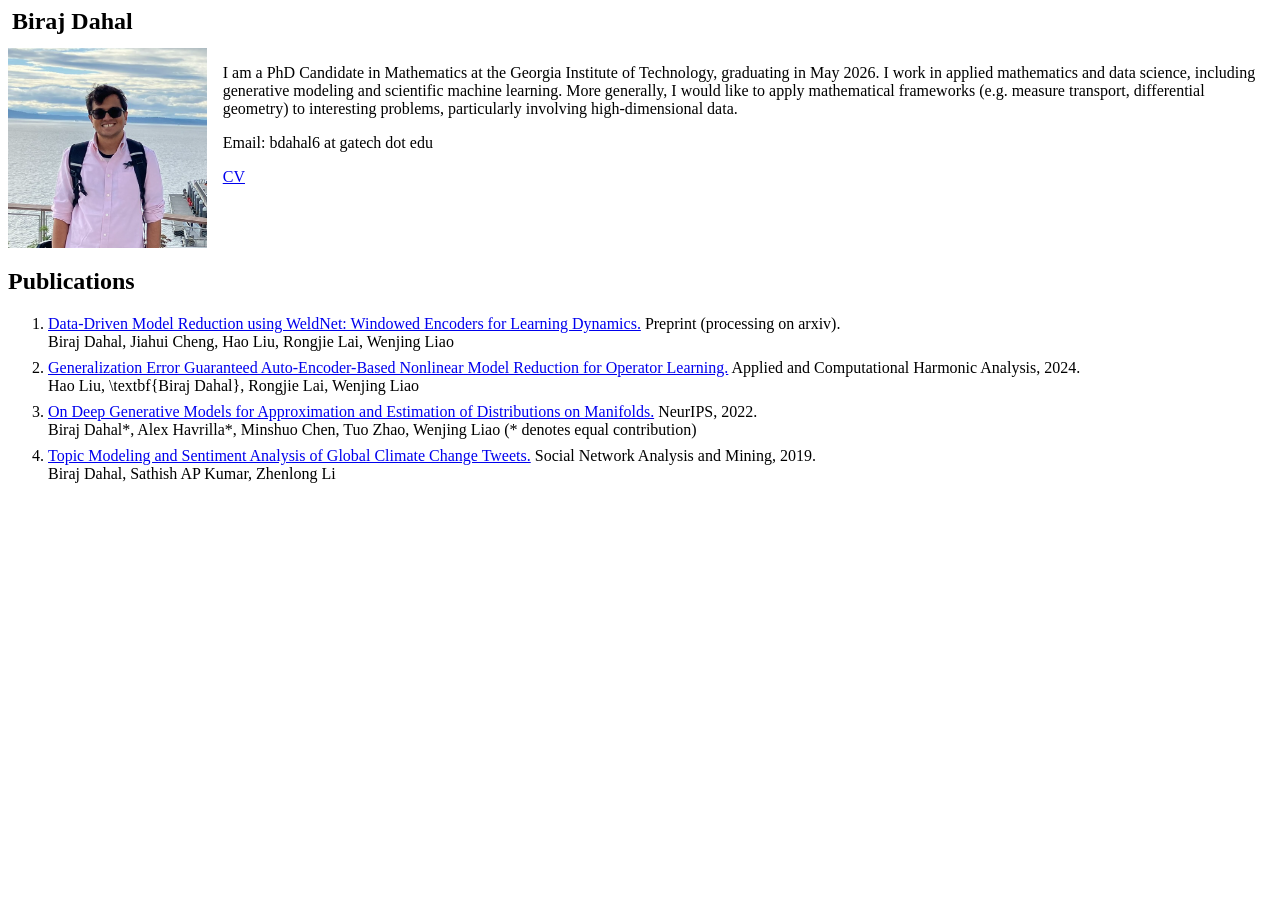
==== index.html @ 2e4e4821 "Format author names in publications section Updated author formatting for publication entries." ====
<html>
<head>
<title>Biraj Dahal</title>
<link rel="stylesheet" href="styles.css">
</head>

<body>
<nav>
  <h1>Biraj Dahal</h1>
  <!-- <div id="selectors"><a href="#about">About</a><a href="#research">Research</a><a href="#other">Other</a></div> -->
</nav>

<div id="container">

<div id="about">
  <a name="about"></a>
  <img src="biraj.PNG"/>
  <div>
    <p>I am a PhD Candidate in Mathematics at the Georgia Institute of Technology, graduating in May 2026. I work in applied mathematics and data science, including generative modeling and scientific machine learning. More generally, I would like to apply mathematical frameworks (e.g. measure transport, differential geometry) to interesting problems, particularly involving high-dimensional data.</p>

    <p>Email: bdahal6 at gatech dot edu </p>
    <a href="https://drive.google.com/file/d/110OqgK-nuj3xem2BMxxTVamZ35UW-vZv/view?usp=sharing">CV</a>
  </div>
</div>

<div id="research">
  <a name="research"></a>
  <h2>Publications</h2>
  <ol>
    <li>
      <a href="https://birajdahal.github.io/weldnet-arxiv.pdf" target="_blank">Data-Driven Model Reduction using WeldNet: Windowed Encoders for Learning Dynamics.</a> Preprint (processing on arxiv).
      <br>
      Biraj Dahal, Jiahui Cheng, Hao Liu, Rongjie Lai, Wenjing Liao
    </li>
    <li>
      <a href="https://arxiv.org/abs/2401.10490" target="_blank">Generalization Error Guaranteed Auto-Encoder-Based Nonlinear Model Reduction for Operator Learning.</a> Applied and Computational Harmonic Analysis, 2024.
      <br>
      Hao Liu, \textbf{Biraj Dahal}, Rongjie Lai, Wenjing Liao
    </li>
    <li>
      <a href="https://arxiv.org/abs/2302.13183" target="_blank">On Deep Generative Models for Approximation and Estimation of Distributions on Manifolds.</a> NeurIPS, 2022.
      <br>
      Biraj Dahal*, Alex Havrilla*, Minshuo Chen, Tuo Zhao, Wenjing Liao (* denotes equal contribution)
    </li>
    <li>
      <a href="https://www.researchgate.net/publication/331453828_Spatiotemporal_Topic_Modeling_and_Sentiment_Analysis_of_Global_Climate_Change_Tweets" target="_blank">Topic Modeling and Sentiment Analysis of Global Climate Change Tweets.</a> Social Network Analysis and Mining, 2019.
      <br>
      Biraj Dahal, Sathish AP Kumar, Zhenlong Li
    </li>
  </ol>
</div>
</div>

</body>
</html>
---- styles.css ----
nav {
  display: flex;
  justify-content: space-between;
  position: fixed;
  width: 100%;
  top: -1em;
  padding: 0.25em;
}

img {
  display: block;
  max-width: 200px;
  max-height: 200px;
  width: auto;
  height: auto;
  margin-right: 1em;
  align-self: center;
}

#about {
  display: flex;
}

#container {
  margin-top: 3em;
}

#selectors {
  display: flex;
  padding: 0;
  margin-right: 1em;
}

#selectors > a {
  margin-right: 1em;
  padding: 0;
}

#selectors > a:hover {
  color: purple;
}

#selectors > a:active {
  color: green;
}

li {
  margin-bottom: 0.5em;
}
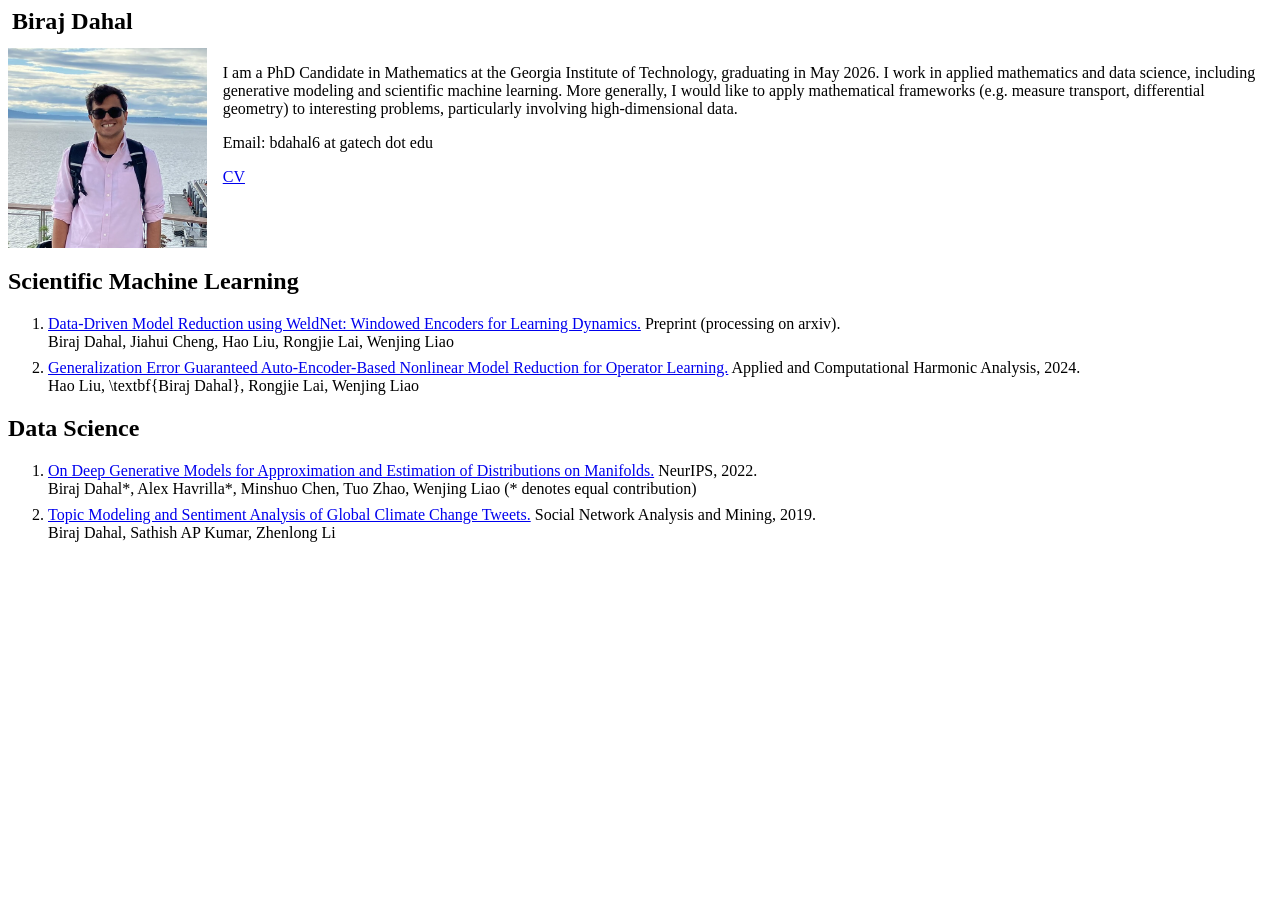
==== commit a9e77a11: "Change section title and add Data Science publications Updated the section titles for clarity and ad" ====
--- a/index.html
+++ b/index.html
@@ -25,7 +25,7 @@
 
 <div id="research">
   <a name="research"></a>
-  <h2>Publications</h2>
+  <h2>Scientific Machine Learning</h2>
   <ol>
     <li>
       <a href="https://birajdahal.github.io/weldnet-arxiv.pdf" target="_blank">Data-Driven Model Reduction using WeldNet: Windowed Encoders for Learning Dynamics.</a> Preprint (processing on arxiv).
@@ -37,11 +37,16 @@
       <br>
       Hao Liu, \textbf{Biraj Dahal}, Rongjie Lai, Wenjing Liao
     </li>
+  </ol>
+
+  <h2>Data Science</h2>
+  <ol>
     <li>
       <a href="https://arxiv.org/abs/2302.13183" target="_blank">On Deep Generative Models for Approximation and Estimation of Distributions on Manifolds.</a> NeurIPS, 2022.
       <br>
       Biraj Dahal*, Alex Havrilla*, Minshuo Chen, Tuo Zhao, Wenjing Liao (* denotes equal contribution)
     </li>
+    
     <li>
       <a href="https://www.researchgate.net/publication/331453828_Spatiotemporal_Topic_Modeling_and_Sentiment_Analysis_of_Global_Climate_Change_Tweets" target="_blank">Topic Modeling and Sentiment Analysis of Global Climate Change Tweets.</a> Social Network Analysis and Mining, 2019.
       <br>
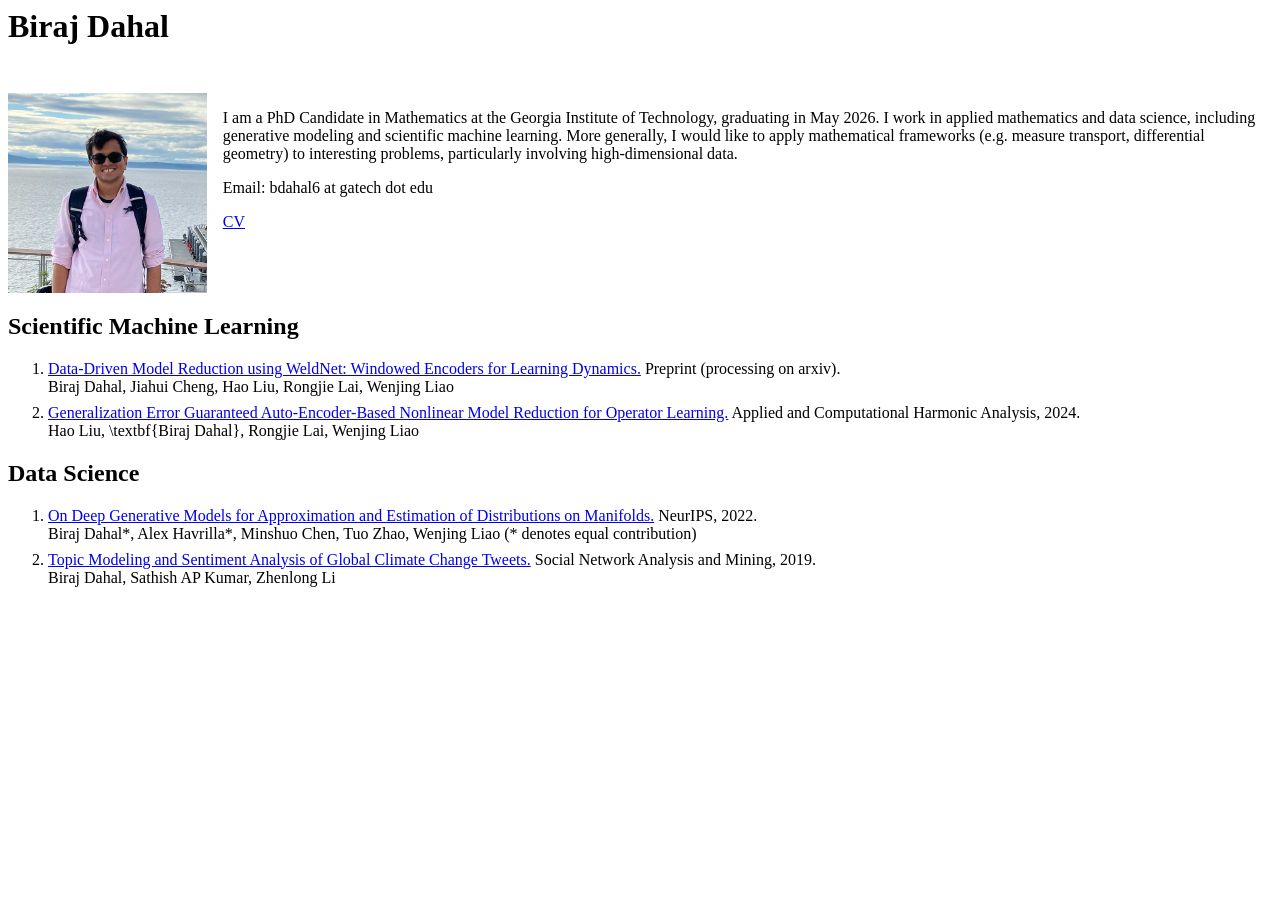
==== commit c15a3dcd: "Remove navigation from index.html Removed navigation section from the HTML." ====
--- a/index.html
+++ b/index.html
@@ -5,11 +5,7 @@
 </head>
 
 <body>
-<nav>
-  <h1>Biraj Dahal</h1>
-  <!-- <div id="selectors"><a href="#about">About</a><a href="#research">Research</a><a href="#other">Other</a></div> -->
-</nav>
-
+<h1>Biraj Dahal</h1>
 <div id="container">
 
 <div id="about">
--- a/styles.css
+++ b/styles.css
@@ -3,8 +3,14 @@
   justify-content: space-between;
   position: fixed;
   width: 100%;
-  top: -1em;
+  top: 0em;
   padding: 0.25em;
+  background-color: white;
+  border-bottom: 1px solid black;
+}
+
+nav h1 {
+  margin: 0.3em;
 }
 
 img {
@@ -46,4 +52,4 @@
 
 li {
   margin-bottom: 0.5em;
-}+}
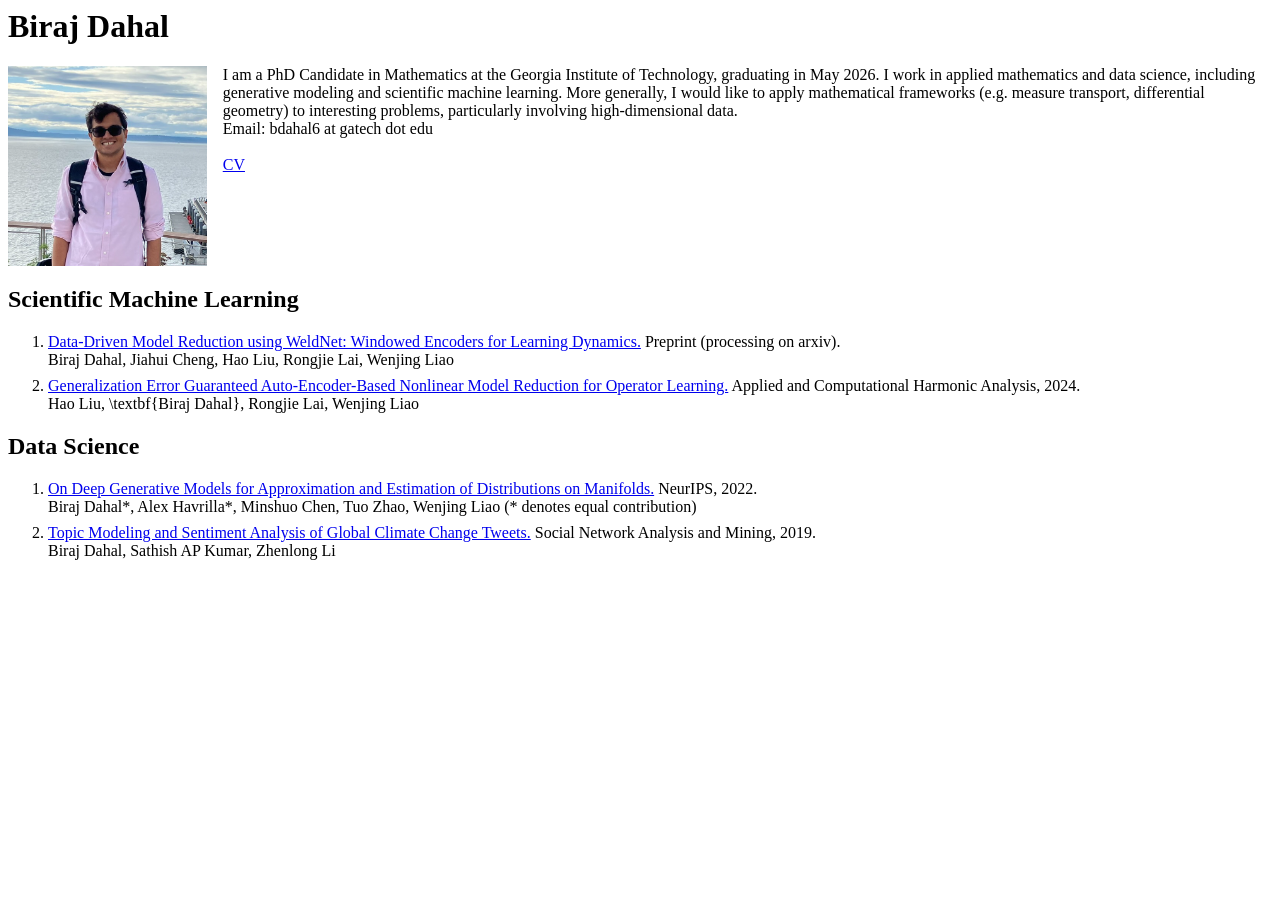
==== commit 5250d53e: "Added breaks" ====
--- a/index.html
+++ b/index.html
@@ -12,9 +12,10 @@
   <a name="about"></a>
   <img src="biraj.PNG"/>
   <div>
-    <p>I am a PhD Candidate in Mathematics at the Georgia Institute of Technology, graduating in May 2026. I work in applied mathematics and data science, including generative modeling and scientific machine learning. More generally, I would like to apply mathematical frameworks (e.g. measure transport, differential geometry) to interesting problems, particularly involving high-dimensional data.</p>
-
+    <p>I am a PhD Candidate in Mathematics at the Georgia Institute of Technology, graduating in May 2026. I work in applied mathematics and data science, including generative modeling and scientific machine learning. More generally, I would like to apply mathematical frameworks (e.g. measure transport, differential geometry) to interesting problems, particularly involving high-dimensional data.</p
+    <br>
     <p>Email: bdahal6 at gatech dot edu </p>
+    <br>
     <a href="https://drive.google.com/file/d/110OqgK-nuj3xem2BMxxTVamZ35UW-vZv/view?usp=sharing">CV</a>
   </div>
 </div>
--- a/styles.css
+++ b/styles.css
@@ -27,8 +27,8 @@
   display: flex;
 }
 
-#container {
-  margin-top: 3em;
+#container p {
+  margin: 0;
 }
 
 #selectors {
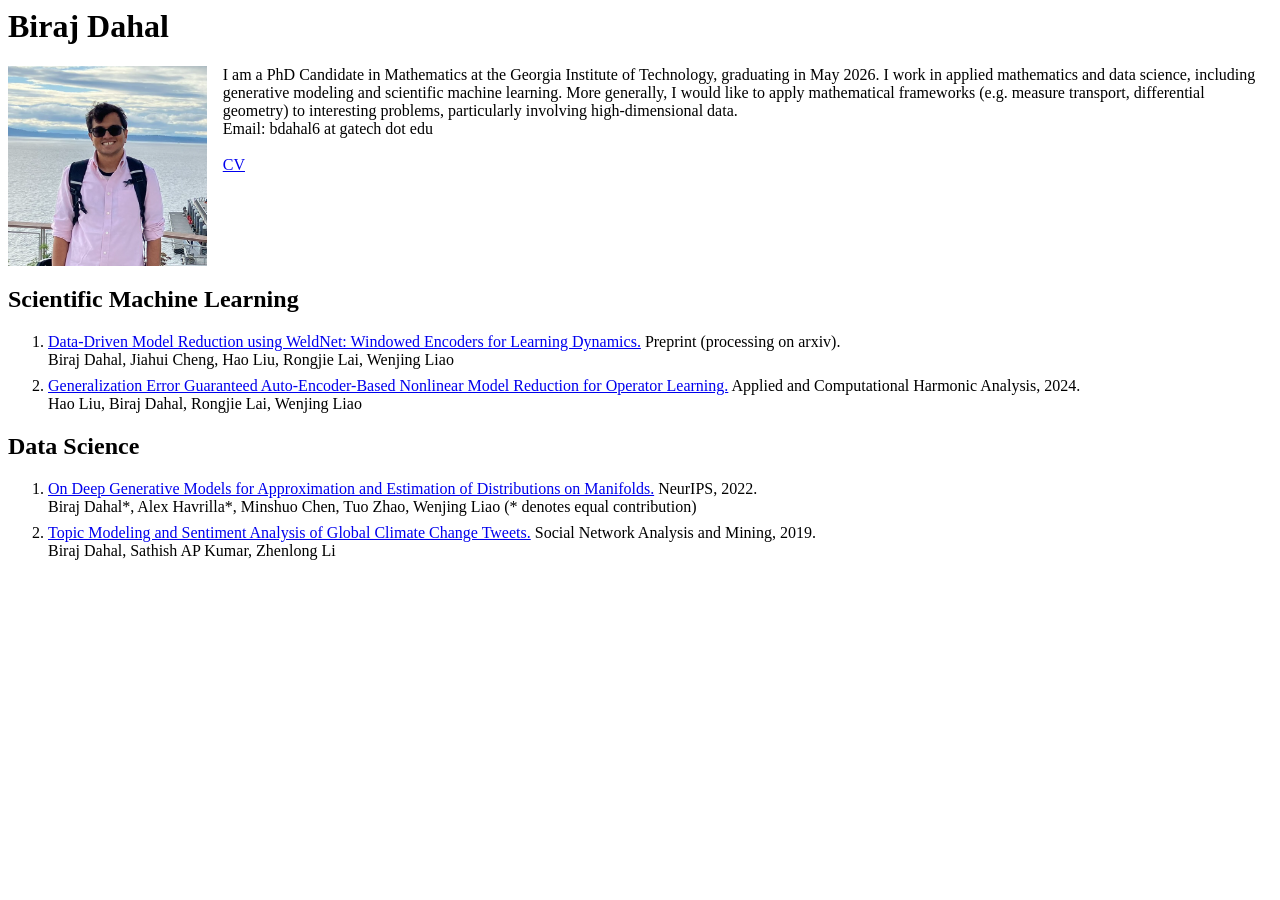
==== commit 9835631b: "Remove bold formatting from author names" ====
--- a/index.html
+++ b/index.html
@@ -32,7 +32,7 @@
     <li>
       <a href="https://arxiv.org/abs/2401.10490" target="_blank">Generalization Error Guaranteed Auto-Encoder-Based Nonlinear Model Reduction for Operator Learning.</a> Applied and Computational Harmonic Analysis, 2024.
       <br>
-      Hao Liu, \textbf{Biraj Dahal}, Rongjie Lai, Wenjing Liao
+      Hao Liu, Biraj Dahal, Rongjie Lai, Wenjing Liao
     </li>
   </ol>
 
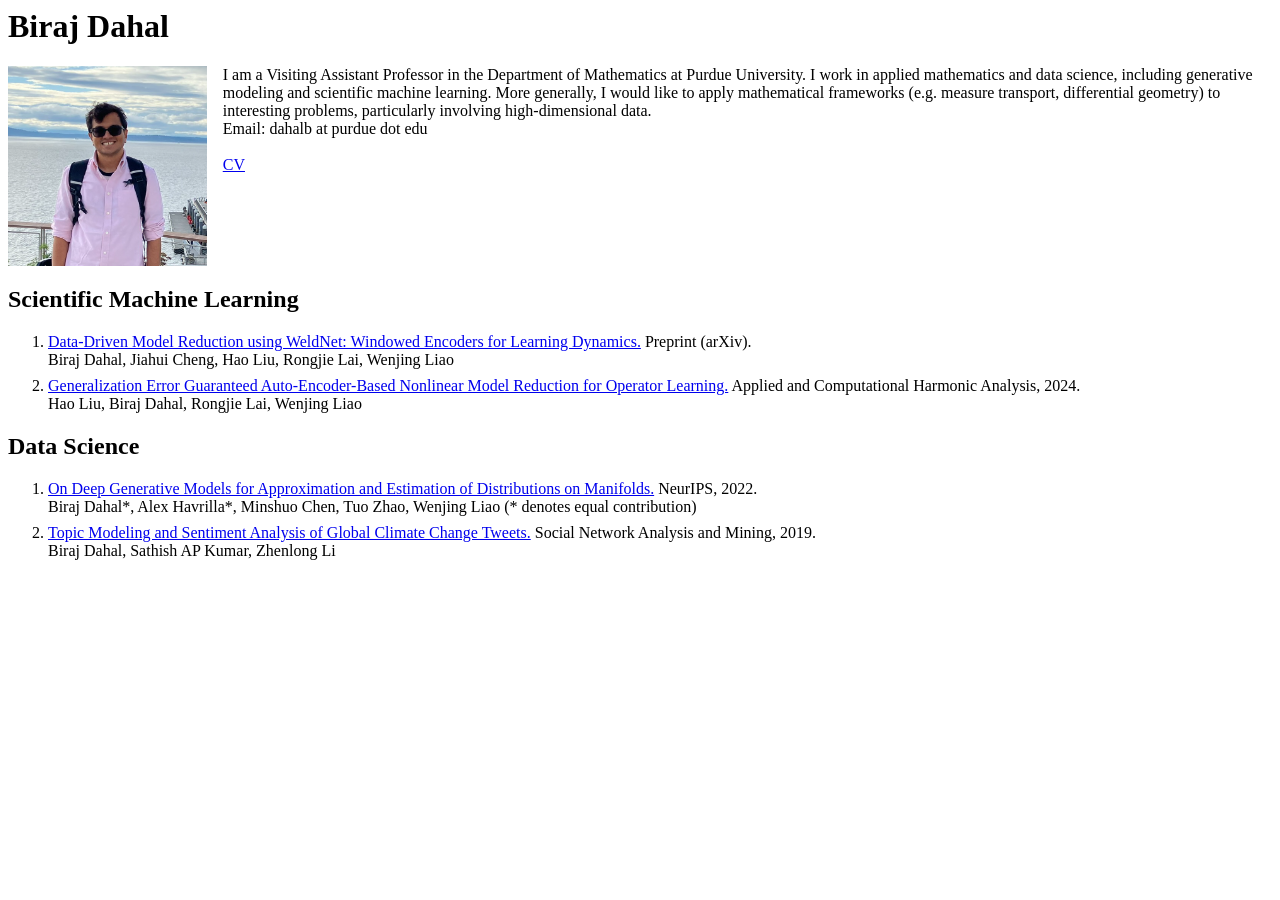
==== commit 4854ddd4: "update to vap" ====
--- a/index.html
+++ b/index.html
@@ -12,9 +12,9 @@
   <a name="about"></a>
   <img src="biraj.PNG"/>
   <div>
-    <p>I am a PhD Candidate in Mathematics at the Georgia Institute of Technology, graduating in May 2026. I work in applied mathematics and data science, including generative modeling and scientific machine learning. More generally, I would like to apply mathematical frameworks (e.g. measure transport, differential geometry) to interesting problems, particularly involving high-dimensional data.</p
+    <p>I am a Visiting Assistant Professor in the Department of Mathematics at Purdue University. I work in applied mathematics and data science, including generative modeling and scientific machine learning. More generally, I would like to apply mathematical frameworks (e.g. measure transport, differential geometry) to interesting problems, particularly involving high-dimensional data.</p
     <br>
-    <p>Email: bdahal6 at gatech dot edu </p>
+    <p>Email: dahalb at purdue dot edu </p>
     <br>
     <a href="https://drive.google.com/file/d/110OqgK-nuj3xem2BMxxTVamZ35UW-vZv/view?usp=sharing">CV</a>
   </div>
@@ -25,7 +25,7 @@
   <h2>Scientific Machine Learning</h2>
   <ol>
     <li>
-      <a href="https://birajdahal.github.io/weldnet-arxiv.pdf" target="_blank">Data-Driven Model Reduction using WeldNet: Windowed Encoders for Learning Dynamics.</a> Preprint (processing on arxiv).
+      <a href="https://arxiv.org/abs/2512.11090" target="_blank">Data-Driven Model Reduction using WeldNet: Windowed Encoders for Learning Dynamics.</a> Preprint (arXiv).
       <br>
       Biraj Dahal, Jiahui Cheng, Hao Liu, Rongjie Lai, Wenjing Liao
     </li>
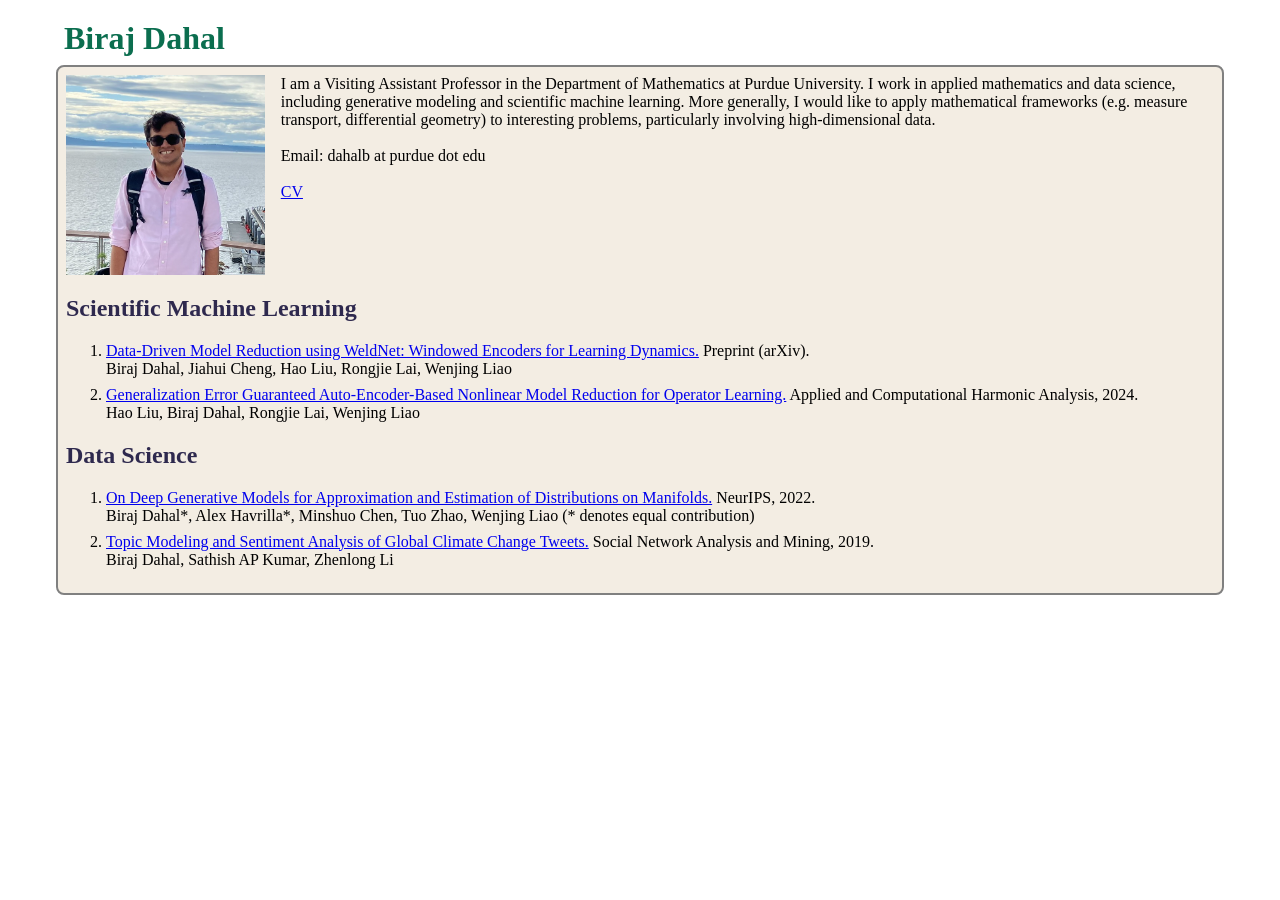
==== commit 2e7e153c: "update style" ====
--- a/index.html
+++ b/index.html
@@ -12,7 +12,7 @@
   <a name="about"></a>
   <img src="biraj.PNG"/>
   <div>
-    <p>I am a Visiting Assistant Professor in the Department of Mathematics at Purdue University. I work in applied mathematics and data science, including generative modeling and scientific machine learning. More generally, I would like to apply mathematical frameworks (e.g. measure transport, differential geometry) to interesting problems, particularly involving high-dimensional data.</p
+    <p>I am a Visiting Assistant Professor in the Department of Mathematics at Purdue University. I work in applied mathematics and data science, including generative modeling and scientific machine learning. More generally, I would like to apply mathematical frameworks (e.g. measure transport, differential geometry) to interesting problems, particularly involving high-dimensional data.</p>
     <br>
     <p>Email: dahalb at purdue dot edu </p>
     <br>
--- a/styles.css
+++ b/styles.css
@@ -29,6 +29,18 @@
 
 #container p {
   margin: 0;
+  color: black;
+}
+
+h2 {
+  color: #2E294E;
+}
+
+#container {
+  background-color: #F3EDE3;
+  border-radius: 0.5em;
+  padding: 0.5em;
+  border: 2px solid gray;
 }
 
 #selectors {
@@ -53,3 +65,16 @@
 li {
   margin-bottom: 0.5em;
 }
+
+body {
+  padding-top: 0.25em;
+  padding-left: 3em;
+  padding-right: 3em;
+}
+
+h1 {
+  margin: 0.25em;
+  color: #0B6E4F;
+}
+
+
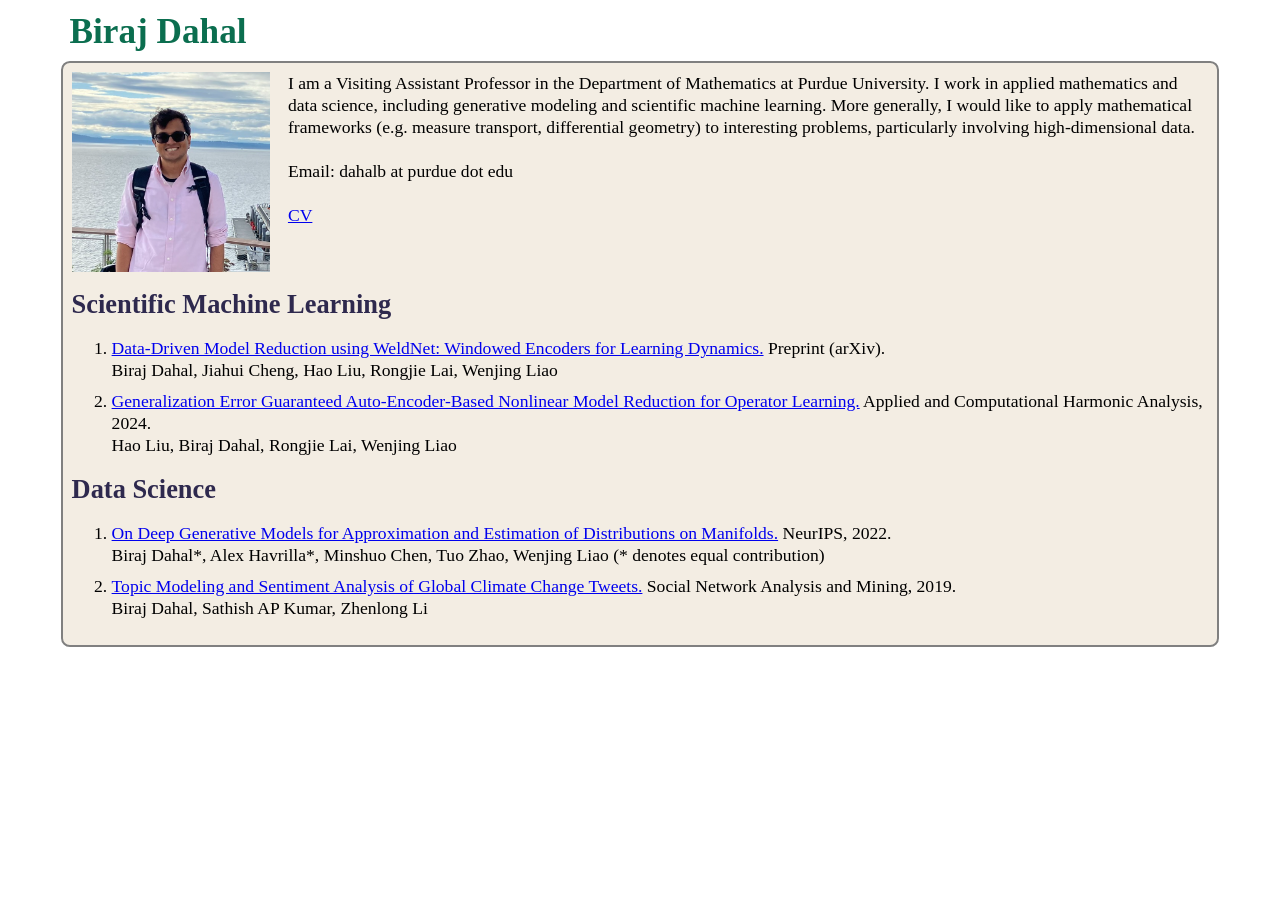
==== commit d16e1511: "updated cv" ====
--- a/index.html
+++ b/index.html
@@ -16,7 +16,7 @@
     <br>
     <p>Email: dahalb at purdue dot edu </p>
     <br>
-    <a href="https://drive.google.com/file/d/110OqgK-nuj3xem2BMxxTVamZ35UW-vZv/view?usp=sharing">CV</a>
+    <a href="https://drive.google.com/file/d/1k801koy7hKMvEFyy3XQqIjLY0kQOU5VF/view?usp=sharing">CV</a>
   </div>
 </div>
 
--- a/styles.css
+++ b/styles.css
@@ -70,10 +70,14 @@
   padding-top: 0.25em;
   padding-left: 3em;
   padding-right: 3em;
+  font-size: 1.1em;
+  line-height: 1.25em; 
 }
 
 h1 {
-  margin: 0.25em;
+  margin-left: 0.25em;
+  margin-bottom: 0.5em;
+  margin-top: 0.25em;
   color: #0B6E4F;
 }
 
